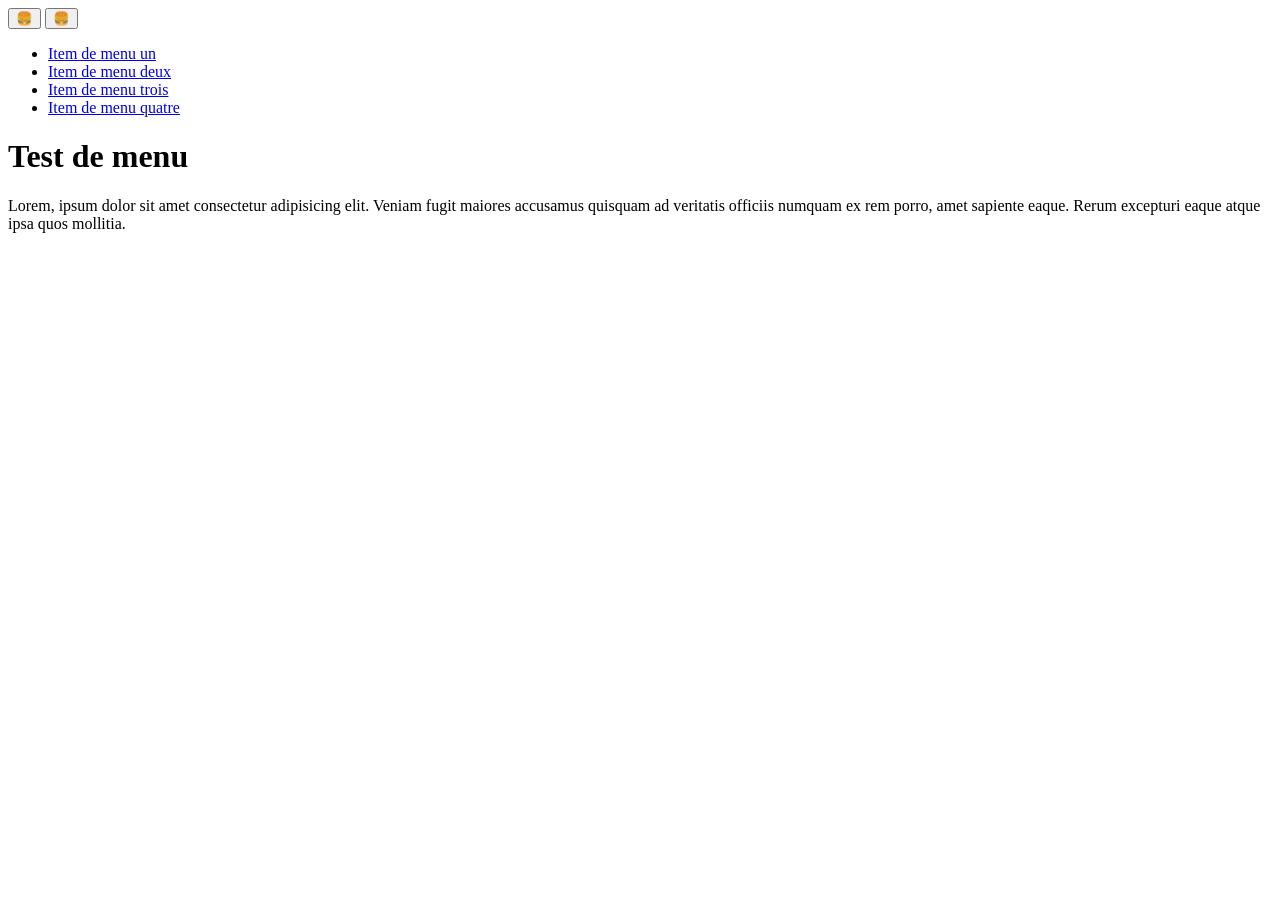
==== index.html @ 5db33bce "Déclarer le menu comme popover" ====
<!DOCTYPE html>
<html lang="fr">

<head>
  <meta charset="utf-8">
  <meta name="viewport" content="width=device-width, initial-scale=1">
  <title>Test de menu</title>
  <link rel="stylesheet" href="css/style.css">
</head>

<body>
  <header class="header header--home">

    <!-- Menu principal -->
    <button class="burger" type="button" aria-label="Menu">
      🍔
    </button>

    <nav class="menu" popover aria-label="Main menu"></nav>
      <button class="menu__close burger burger--close" type="button" aria-label="Close the menu">
        🍔
      </button>
      <ul class="menu__list">
        <li class="menu__item"><a class="menu__link" href="#">Item de menu un</a></li>
        <li class="menu__item"><a class="menu__link" href="#">Item de menu deux</a></li>
        <li class="menu__item"><a class="menu__link" href="#">Item de menu trois</a></li>
        <li class="menu__item"><a class="menu__link" href="#">Item de menu quatre</a></li>
      </ul>
    </nav>
    <!-- Fin du menu principal -->
  </header>

  <!-- Contenu principal de la page -->
  <main>
    <h1>Test de menu</h1>
    <p>
      Lorem, ipsum dolor sit amet consectetur adipisicing elit. Veniam fugit maiores accusamus quisquam ad veritatis
      officiis numquam ex rem porro, amet sapiente eaque. Rerum excepturi eaque atque ipsa quos mollitia.
    </p>
  </main>
  <!-- Fin du contenu principal -->

</body>

</html>
---- css/style.css ----
/* code css à faire */
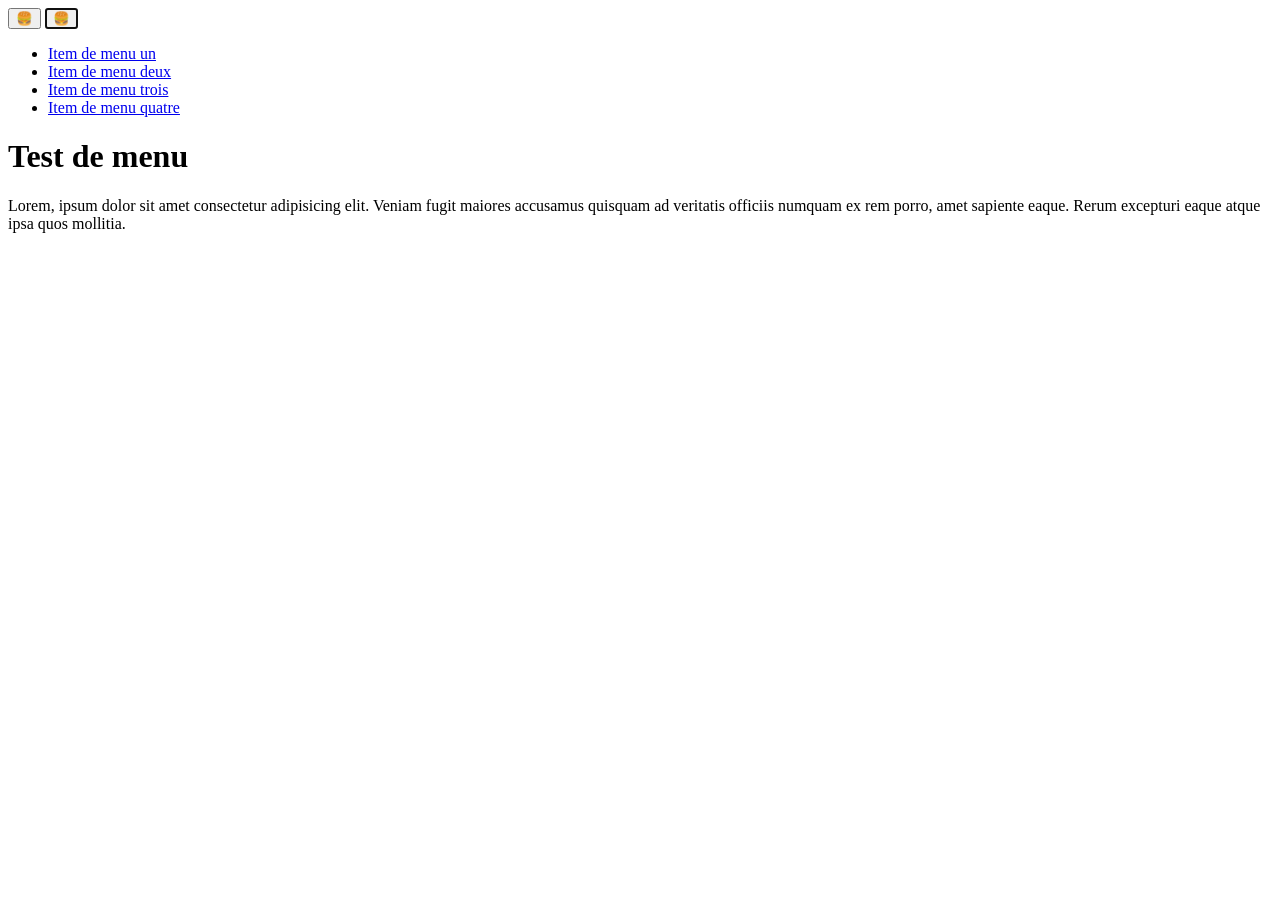
==== commit c166afa9: "Focus pour l'accessibilité" ====
--- a/index.html
+++ b/index.html
@@ -12,12 +12,18 @@
   <header class="header header--home">
 
     <!-- Menu principal -->
-    <button class="burger" type="button" aria-label="Menu">
+    <button class="burger" type="button" popovertarget="menu" aria-label="Menu">
       🍔
     </button>
 
     <nav class="menu" popover aria-label="Main menu"></nav>
-      <button class="menu__close burger burger--close" type="button" aria-label="Close the menu">
+      <button class="menu__close burger burger--close" 
+      type="button" 
+      popovertarget="menu" 
+      popovertargetaction="hide"  
+      aria-label="Close the menu"
+      autofocus
+      >
         🍔
       </button>
       <ul class="menu__list">
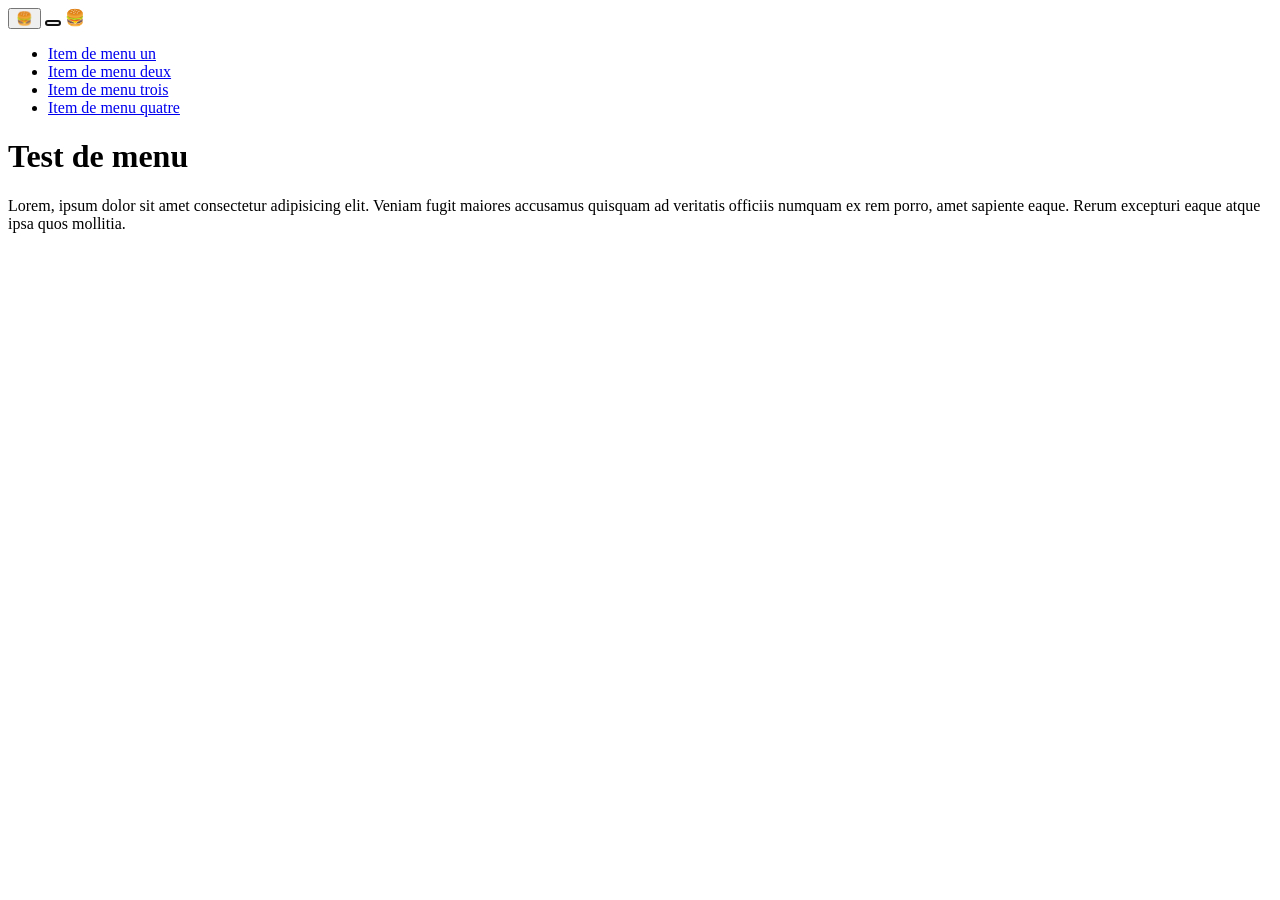
==== commit 47678852: "Focus pour l'accessibilité correction" ====
--- a/index.html
+++ b/index.html
@@ -17,13 +17,14 @@
     </button>
 
     <nav class="menu" popover aria-label="Main menu"></nav>
-      <button class="menu__close burger burger--close" 
+      <button 
+      class="menu__close burger burger--close" 
       type="button" 
       popovertarget="menu" 
       popovertargetaction="hide"  
       aria-label="Close the menu"
       autofocus
-      >
+      ></button>
         🍔
       </button>
       <ul class="menu__list">
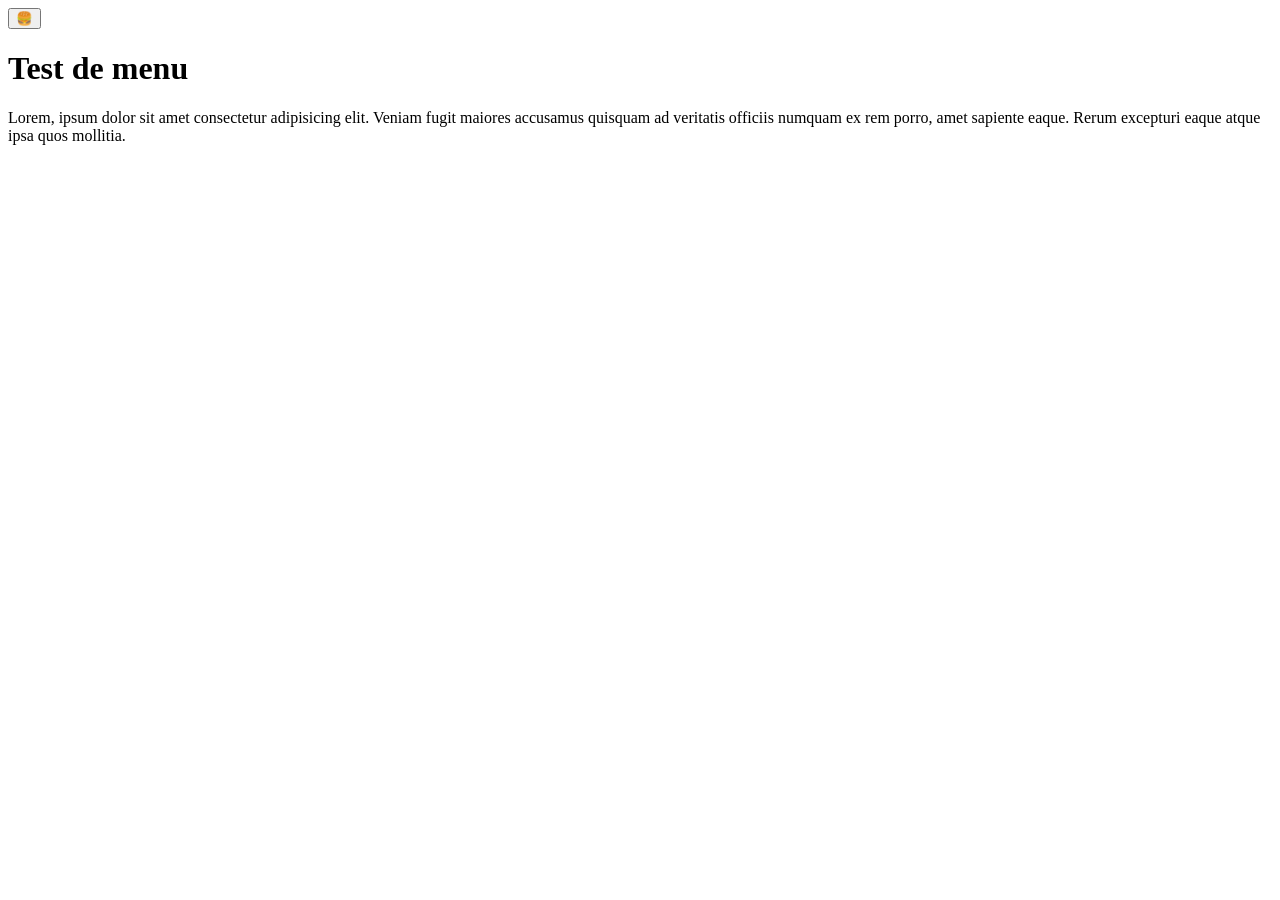
==== commit 56cfce93: "Vérification" ====
--- a/index.html
+++ b/index.html
@@ -16,7 +16,7 @@
       🍔
     </button>
 
-    <nav class="menu" popover aria-label="Main menu"></nav>
+    <nav class="menu" id="menu" popover aria-label="Menu principal">
       <button 
       class="menu__close burger burger--close" 
       type="button" 
--- a/css/style.css
+++ b/css/style.css
@@ -1 +1,43 @@
-/* code css à faire */
+.menu {
+    width: 100%;
+    height: 100%;
+    border: 0%;
+}
+html:has(.menu:popover-open) {
+  overflow: hidden;
+}
+
+.burger {
+    cursor: pointer;
+}
+
+.menu {
+  transition: 400ms allow-discrete;
+  opacity: 0;
+}
+
+.menu:popover-open {
+  opacity: 1;
+}
+
+@starting-style {
+  .menu:popover-open {
+    opacity: 0;
+  }
+}
+@starting-style {
+  .menu:popover-open .burger--close {
+    transform: none;
+  }
+}
+
+.menu:popover-open .burger--close {
+  transform: rotate(90deg);
+  transition: 400ms;
+}
+@media (prefers-reduced-motion: reduce) {
+  .menu,
+  .menu .burger--close {
+    transition: none;
+  }
+}
